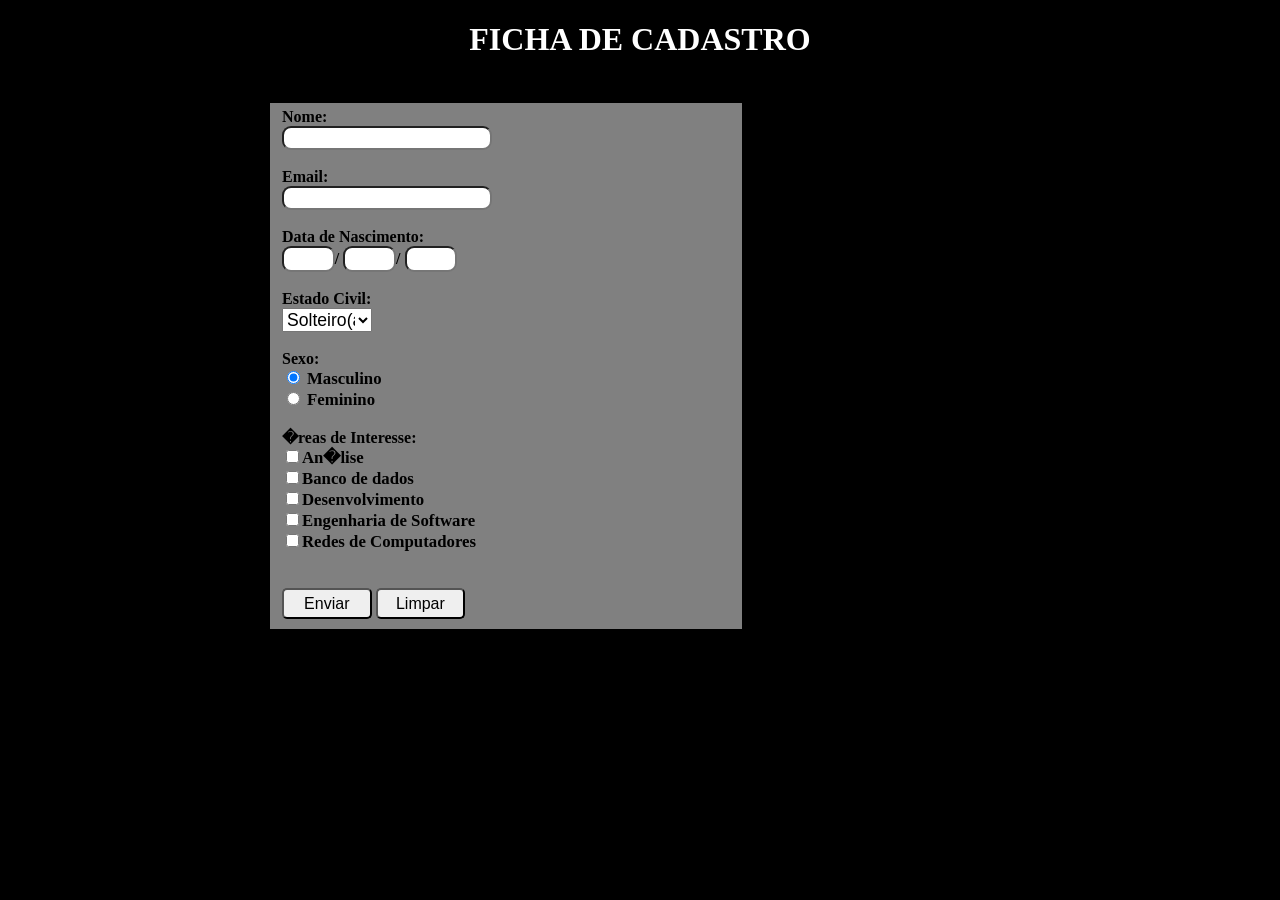
==== Meu Site/index.html @ 1b281705 "Adicionei Me Site Adicionei o projeto que fiz da faculdade no me novo repositório" ====
<!DOCTYPE html>
<html lang=�pt-br�>
<head>
	<meta  name='viewport' content='width=device-width'> <!-- Sendo poss�vel a p�gina redenrizar automaticamente para ser vizualizado em um Dispositivo Mobile -->
	<title>AVA2 - Davi de Oliveira Garcia</title>
	<link rel="stylesheet" type="text/css" href="style.css">
</head>
<body>
		<center><h1 class="titulo"> FICHA DE CADASTRO </h1></center>

	<div class="container">
		<fieldset id="fieldset">
			<form name="formulario" method="post" action="#">
				<div>
					<label>Nome:</label></br>
					<input  class="linha1" name="nome" onkeypress="return event.charCode > 96 && event.charCode < 123 || event.charCode > 64 && event.charCode < 91 || event.charCode == 32 ">  <!--S� aceita Letras Mai�sculas e Min�sculas -->
				</div> 
					</br>
				<div>
					<label>Email:</label></br>
					<input  class="linha1" name="email" >
				</div>
					</br>
				<div>
					<label>Data de Nascimento: </br>
					<input class="nasc" type="number" size="4" id="px" name="dia" required>/
					<input class="nasc" type="number" size="4" id="px" name="mes" required>/
					<input class="nasc" type="number" size="4" id="px" name="ano" required></label>
				</div>
					</br>
				<div>
					<label >Estado Civil:</label></br>
					<select id="estadocivil" name="estadocivil">
					<option value="SOLTEIRO">Solteiro(a)</option>
					<option value="CASADO">Casado(a)</option>
					<option value="OUTROS">Outros</option>
					</select>
				</div>
					</br>
				<div>
					<label>Sexo:</label></br>
					<input class="sexo" type="radio" name="sexo" value="MASCULINO" checked >
					<label class="interesse">Masculino</label></br>
					<input class="sexo" type="radio" name="sexo" value="FEMININO" required>
					<label class="interesse">Feminino</label> </br>
				</div>
					</br>
				<div>
					<label >�reas de Interesse:</label> </br>
					<input type="checkbox" class="interesse" id="c1" value="AN�LISE"><label class="interesse">An�lise</label></br>
					<input type="checkbox" class="interesse" id="c3" value="BANCO DE DADOS"><label class="interesse">Banco de dados</label></br>
					<input type="checkbox" class="interesse" id="c5" value="DESENVOLVIMENTO"><label class="interesse">Desenvolvimento</label></br>
					<input type="checkbox" class="interesse" id="c7" value="ENGENHARIA DE SOFTWARE"><label class="interesse">Engenharia de Software</label></br> 
					<input type="checkbox" class="interesse" id="c9" value="REDES DE COMPUTADORES"><label class="interesse">Redes de Computadores</label></br></br>
				</div>
					</br>
				<div>
					<input onClick="enviar()" id="botao" type="button" value="Enviar" name="botao">
					<input id="botao" type="reset" value="Limpar">
				</div>
			</form>
		</fieldset>
	</div>

<script language="javascript" type="text/javascript" charset="utf-8" src="javascript.js"> 
	

</script>
</body>
</html>
---- Meu Site/style.css ----
label{

	color: black;
	width:10%;
	font-weight: bold;
	font-size: 100%;
	
}

.linha1 {
	width: 45%;
	border-radius: 9px;
	color: black;
}

.nasc {
	width: 20%;
	border-radius: 9px;
}

#sexo {
	width: 140%;
	font-size: 120%;
	color: black;
}
#estadocivil {
	width: 20%;
	font-size: 110%;
	color: black;
}

input {
	
	font-size: 100%;
	color: grey;
	border-radius: 5px;
}

body {
	background-color: black;
	box-sizing: 50%;
}

.interesse {
	
	font-size: 105%;
	color: black;
	
}

#botao {
	font-size: 100%;
	width: 20%;
	color: black;
	padding: 1%;
	

}

header{
	text-align: center;
	background-color: lightblue;
    position: fixed;
    top:0;
    left: 0;
    width: 100%;
    font-size: 240%;
    
}
footer{
	text-align: center;
	background-color: lightgreen;
    position: fixed;
    bottom:0;
    left: 0;
    width: 100%;
    font-size: 240%;
    border-style: dashed;
	border-color: green;
    
}

.container{
max-width: 750px;
padding: 20px;
margin: auto;

}

#fieldset{
width: 35%;
position: absolute;
border: 3px solid rgb(0, 0, 0);
background-color: grey;
}

#px	{
width: 10%;
height: 20px;

}

.titulo {
  color: white;
}

}};
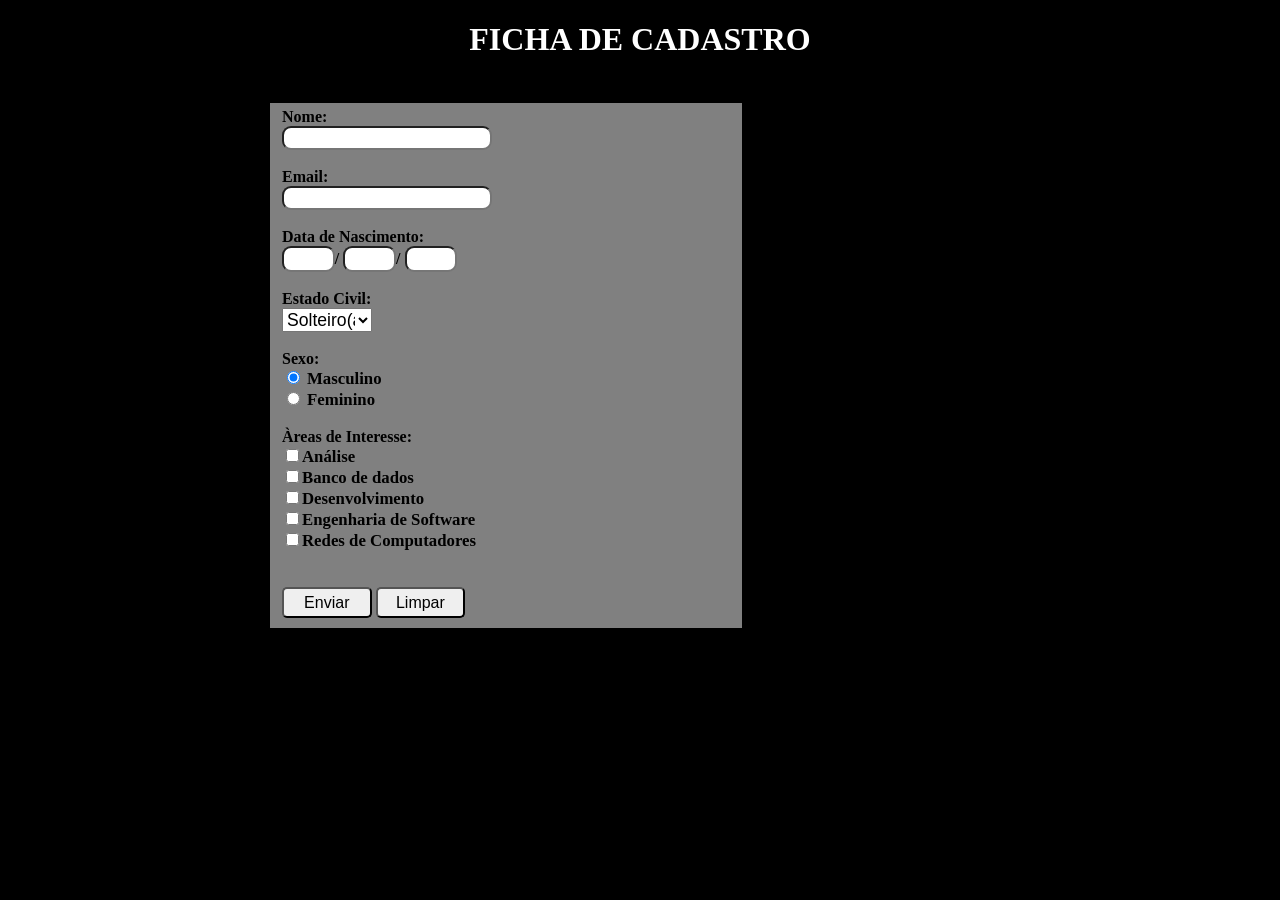
==== commit 4aeb4a04: "Update index.html" ====
--- a/Meu Site/index.html
+++ b/Meu Site/index.html
@@ -1,5 +1,5 @@
 <!DOCTYPE html>
-<html lang=�pt-br�>
+<html lang="pt-br">
 <head>
 	<meta  name='viewport' content='width=device-width'> <!-- Sendo poss�vel a p�gina redenrizar automaticamente para ser vizualizado em um Dispositivo Mobile -->
 	<title>AVA2 - Davi de Oliveira Garcia</title>
@@ -13,7 +13,7 @@
 			<form name="formulario" method="post" action="#">
 				<div>
 					<label>Nome:</label></br>
-					<input  class="linha1" name="nome" onkeypress="return event.charCode > 96 && event.charCode < 123 || event.charCode > 64 && event.charCode < 91 || event.charCode == 32 ">  <!--S� aceita Letras Mai�sculas e Min�sculas -->
+					<input  class="linha1" name="nome" onkeypress="return event.charCode > 96 && event.charCode < 123 || event.charCode > 64 && event.charCode < 91 || event.charCode == 32 ">  <!--SÓ aceita Letras Mai�sculas e Min�sculas -->
 				</div> 
 					</br>
 				<div>
@@ -46,8 +46,8 @@
 				</div>
 					</br>
 				<div>
-					<label >�reas de Interesse:</label> </br>
-					<input type="checkbox" class="interesse" id="c1" value="AN�LISE"><label class="interesse">An�lise</label></br>
+					<label >Àreas de Interesse:</label> </br>
+					<input type="checkbox" class="interesse" id="c1" value="AN�LISE"><label class="interesse">Análise</label></br>
 					<input type="checkbox" class="interesse" id="c3" value="BANCO DE DADOS"><label class="interesse">Banco de dados</label></br>
 					<input type="checkbox" class="interesse" id="c5" value="DESENVOLVIMENTO"><label class="interesse">Desenvolvimento</label></br>
 					<input type="checkbox" class="interesse" id="c7" value="ENGENHARIA DE SOFTWARE"><label class="interesse">Engenharia de Software</label></br> 
